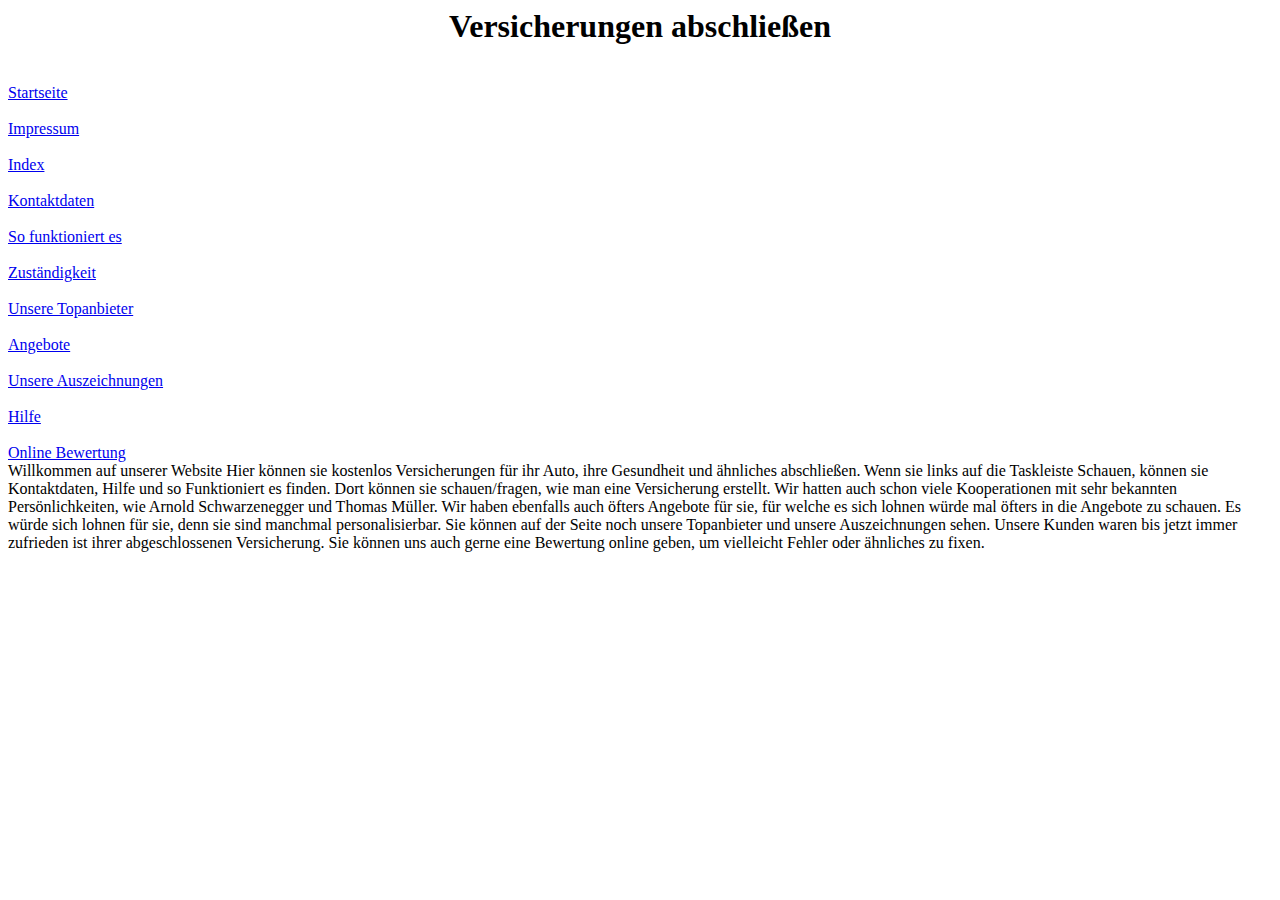
==== index.html @ 1a21d443 "Update index.html" ====
<html>
<head>
<title>Obersberg GmbH</title>
<link href="versuch1.css" rel="stylesheet">
<meta charset="utf-8"> 
</head>
<body>
<center><h1>Versicherungen abschließen</h1></center>
<br><A HREF="obersberg gmbh.html">Startseite</A></br>
<br><A HREF="impressum.html">Impressum</A></br>
<br><A HREF="index.html">Index</A></br>
<br><A HREF="kontaktdaten.html">Kontaktdaten</A></br>
<br><A HREF="sofunktioniertes.html">So funktioniert es</A></br>
<br><A HREF="zuständigkeit.html">Zuständigkeit</A></br>
<br><A HREF="unseretopanbieter.html">Unsere Topanbieter</A></br>
<br><A HREF="angebote.html">Angebote</A></br>
<br><A HREF="unsereauszeichnungen.html">Unsere Auszeichnungen</A></br>
<br><A HREF="hilfe.html">Hilfe</A></br>
<br><A HREF="onlinebewertung.html">Online Bewertung</A></br>
Willkommen auf unserer Website
Hier können sie kostenlos Versicherungen für ihr Auto, ihre Gesundheit und ähnliches abschließen.

Wenn sie links auf die Taskleiste Schauen, können sie Kontaktdaten, Hilfe und so Funktioniert es finden. Dort können sie schauen/fragen, wie man eine Versicherung erstellt.                                 

Wir hatten auch schon viele Kooperationen mit sehr bekannten Persönlichkeiten, wie Arnold Schwarzenegger und Thomas Müller.

Wir haben ebenfalls auch öfters Angebote für sie, für welche es sich lohnen würde mal öfters in die Angebote zu schauen. Es würde sich lohnen für sie, denn sie sind manchmal personalisierbar.

Sie können auf der Seite noch unsere Topanbieter und unsere Auszeichnungen sehen. 

Unsere Kunden waren bis jetzt immer zufrieden ist ihrer abgeschlossenen Versicherung. Sie können uns auch gerne eine Bewertung online geben, um vielleicht Fehler oder ähnliches zu fixen.


</body>
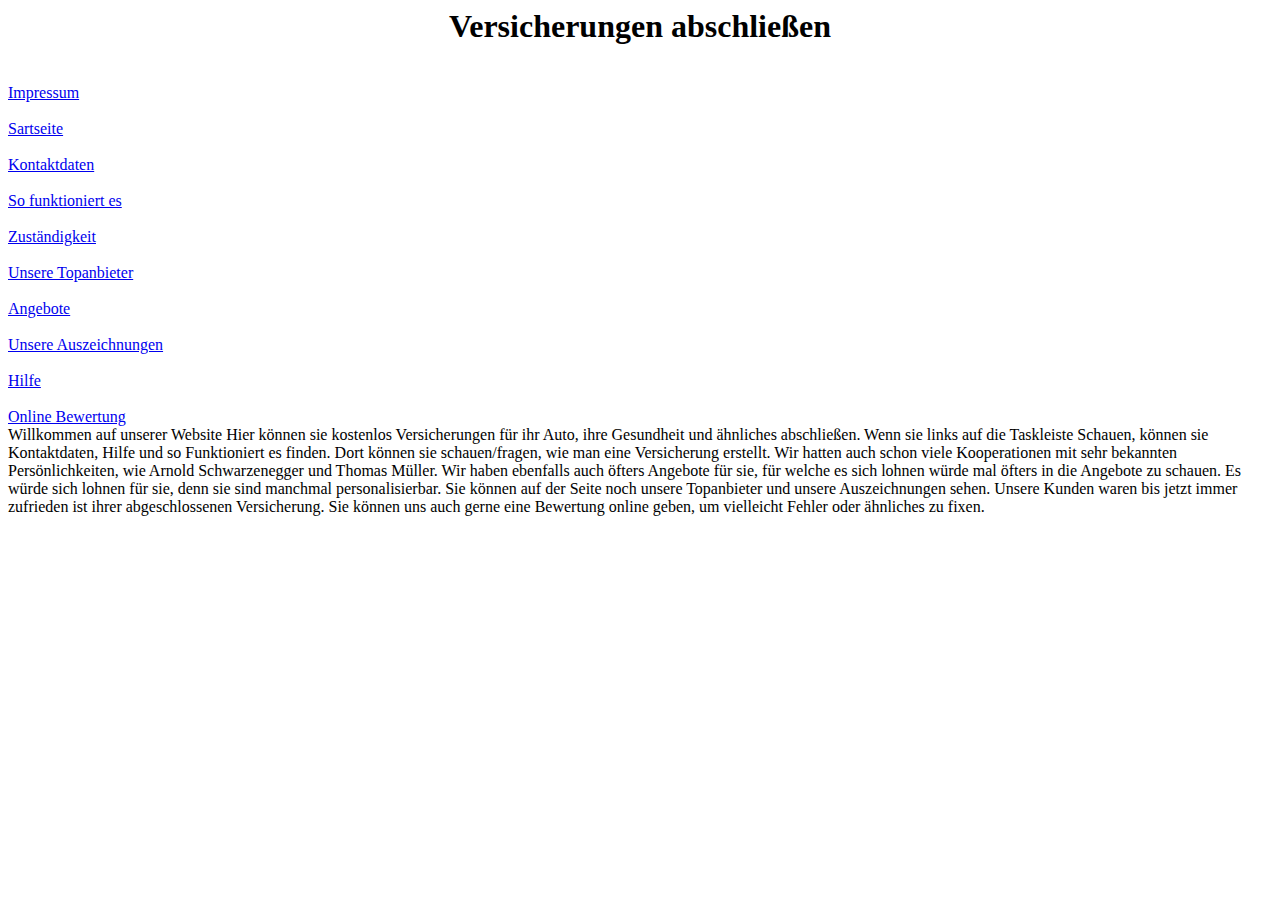
==== commit 22e90a58: "Update index.html" ====
--- a/index.html
+++ b/index.html
@@ -6,9 +6,8 @@
 </head>
 <body>
 <center><h1>Versicherungen abschließen</h1></center>
-<br><A HREF="obersberg gmbh.html">Startseite</A></br>
 <br><A HREF="impressum.html">Impressum</A></br>
-<br><A HREF="index.html">Index</A></br>
+<br><A HREF="index.html">Sartseite</A></br>
 <br><A HREF="kontaktdaten.html">Kontaktdaten</A></br>
 <br><A HREF="sofunktioniertes.html">So funktioniert es</A></br>
 <br><A HREF="zuständigkeit.html">Zuständigkeit</A></br>
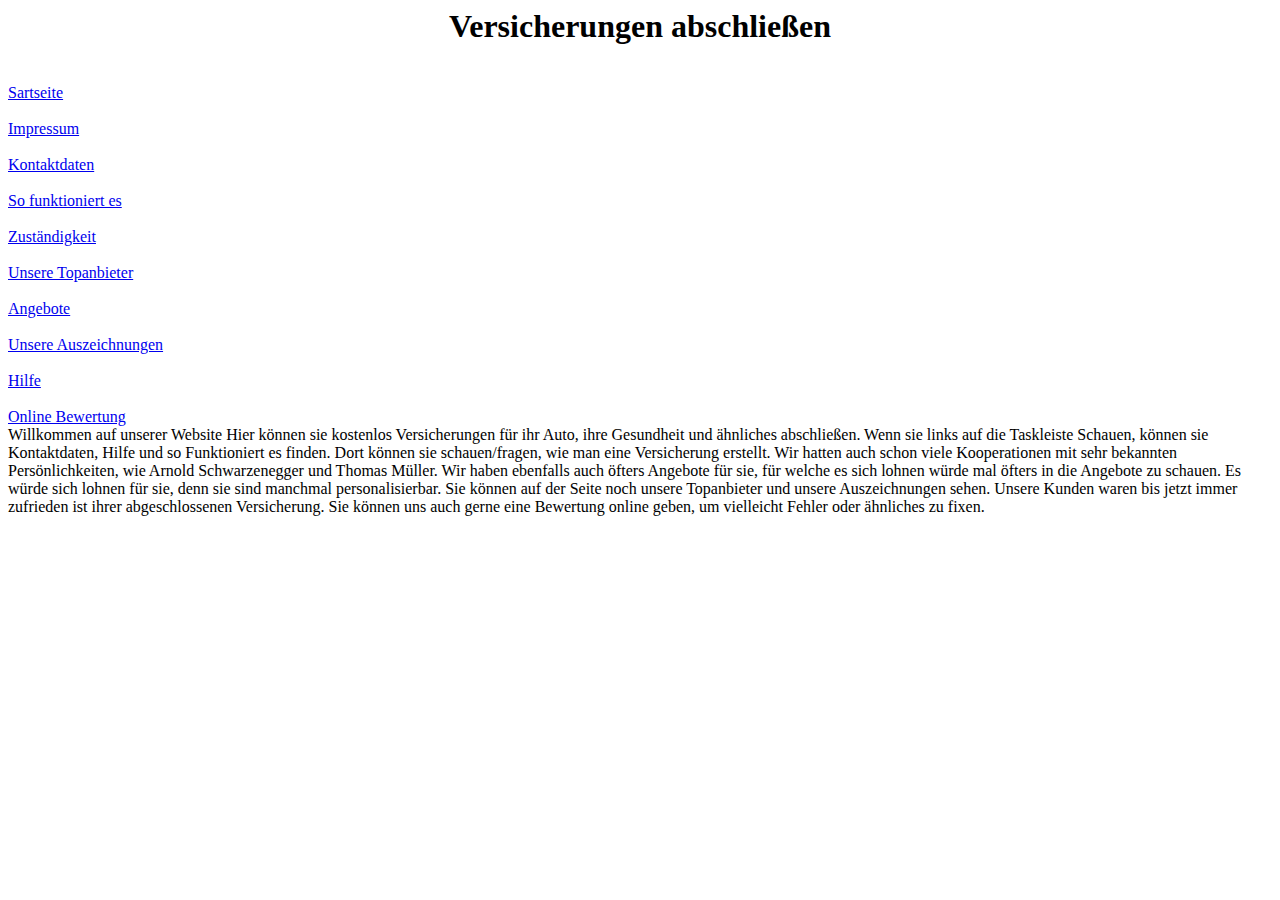
==== commit e2d4b522: "Update index.html" ====
--- a/index.html
+++ b/index.html
@@ -6,8 +6,8 @@
 </head>
 <body>
 <center><h1>Versicherungen abschließen</h1></center>
+<br><A HREF="index.html">Sartseite</A></br>
 <br><A HREF="impressum.html">Impressum</A></br>
-<br><A HREF="index.html">Sartseite</A></br>
 <br><A HREF="kontaktdaten.html">Kontaktdaten</A></br>
 <br><A HREF="sofunktioniertes.html">So funktioniert es</A></br>
 <br><A HREF="zuständigkeit.html">Zuständigkeit</A></br>
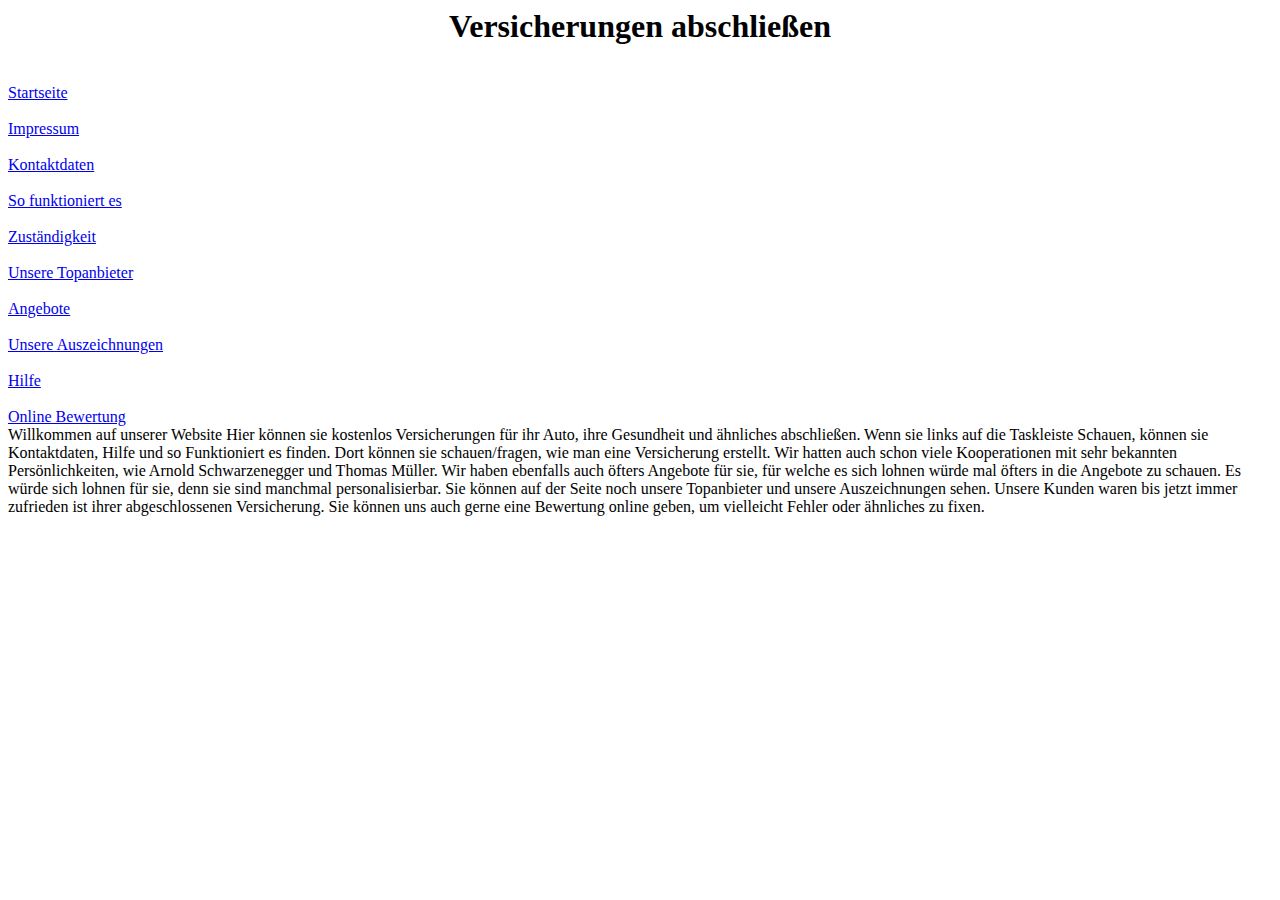
==== commit 5fdb5133: "Update index.html" ====
--- a/index.html
+++ b/index.html
@@ -6,7 +6,7 @@
 </head>
 <body>
 <center><h1>Versicherungen abschließen</h1></center>
-<br><A HREF="index.html">Sartseite</A></br>
+<br><A HREF="index.html">Startseite</A></br>
 <br><A HREF="impressum.html">Impressum</A></br>
 <br><A HREF="kontaktdaten.html">Kontaktdaten</A></br>
 <br><A HREF="sofunktioniertes.html">So funktioniert es</A></br>
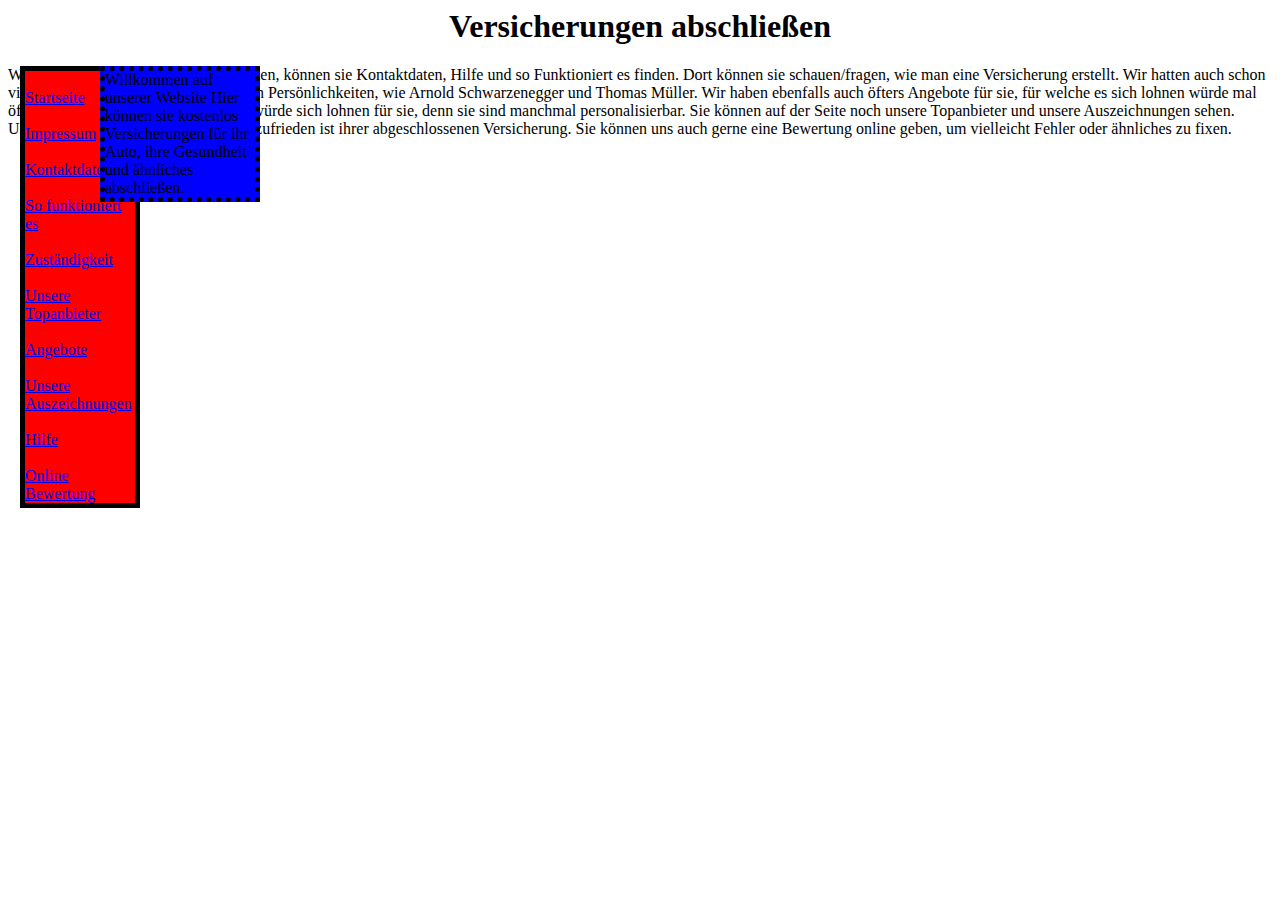
==== commit b867bfe6: "bbbb" ====
--- a/index.html
+++ b/index.html
@@ -1,11 +1,12 @@
 <html>
 <head>
 <title>Obersberg GmbH</title>
-<link href="versuch1.css" rel="stylesheet">
+<link href="Versuch1.css" rel="stylesheet">
 <meta charset="utf-8"> 
 </head>
 <body>
 <center><h1>Versicherungen abschließen</h1></center>
+<div class="test">
 <br><A HREF="index.html">Startseite</A></br>
 <br><A HREF="impressum.html">Impressum</A></br>
 <br><A HREF="kontaktdaten.html">Kontaktdaten</A></br>
@@ -16,8 +17,12 @@
 <br><A HREF="unsereauszeichnungen.html">Unsere Auszeichnungen</A></br>
 <br><A HREF="hilfe.html">Hilfe</A></br>
 <br><A HREF="onlinebewertung.html">Online Bewertung</A></br>
+</div>
+<div class="tester">
 Willkommen auf unserer Website
 Hier können sie kostenlos Versicherungen für ihr Auto, ihre Gesundheit und ähnliches abschließen.
+</div>
+
 
 Wenn sie links auf die Taskleiste Schauen, können sie Kontaktdaten, Hilfe und so Funktioniert es finden. Dort können sie schauen/fragen, wie man eine Versicherung erstellt.                                 
 
--- a/Versuch1.css
+++ b/Versuch1.css
@@ -0,0 +1,15 @@
+.test{
+position: absolute;
+width:110px;
+left: 20px;
+border: black solid 5px;
+background-color: red;
+}
+
+.tester{
+	position: absolute;
+	width: 150px;
+	left: 100px;
+	border: black dotted 5px;
+	background-color: blue;
+}
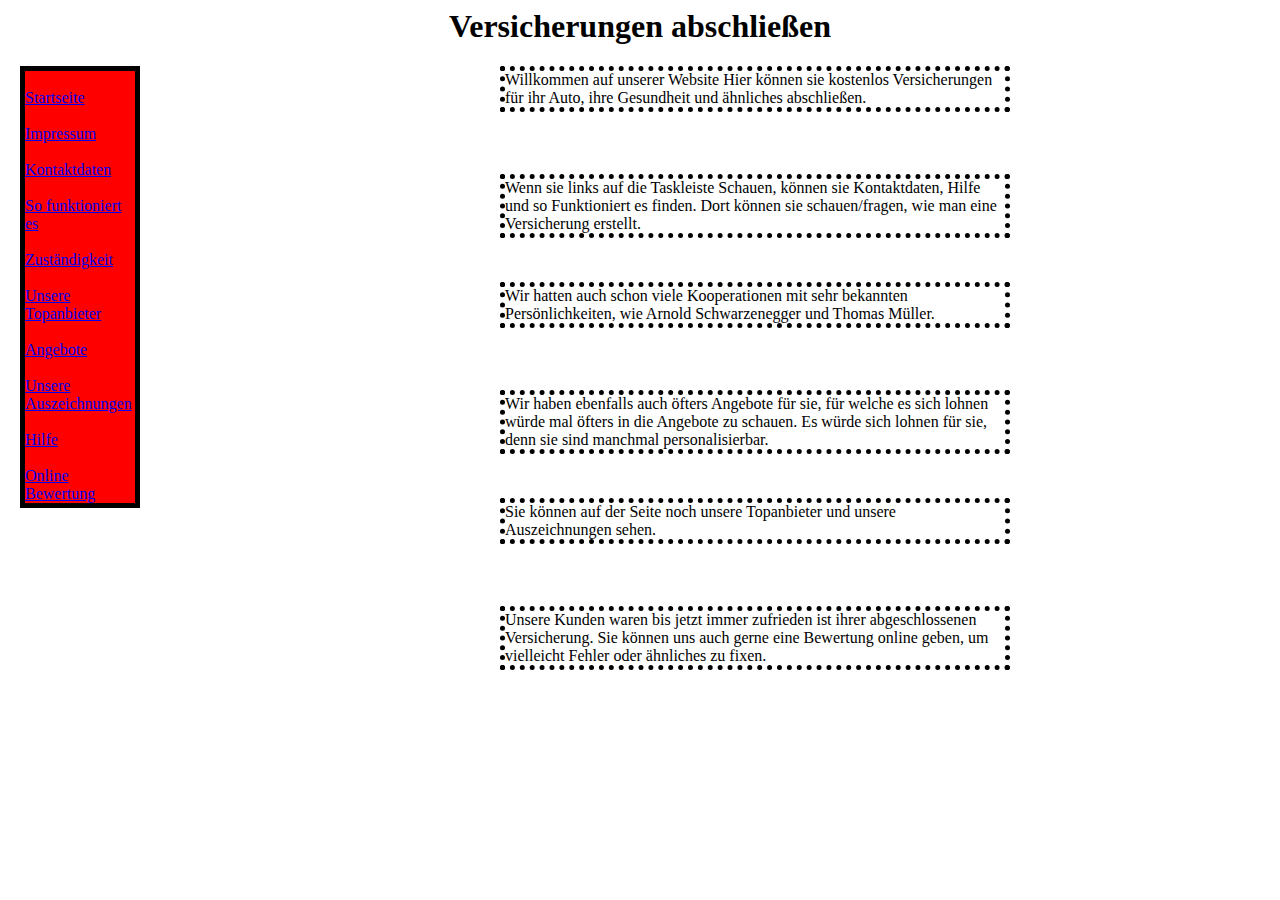
==== commit de4fa3d2: "summery" ====
--- a/index.html
+++ b/index.html
@@ -22,17 +22,47 @@
 Willkommen auf unserer Website
 Hier können sie kostenlos Versicherungen für ihr Auto, ihre Gesundheit und ähnliches abschließen.
 </div>
-
-
+<div class="picture">
+<br>
+<br>
+<br>
+<br>
+<br>
+<br><div class="testung">
 Wenn sie links auf die Taskleiste Schauen, können sie Kontaktdaten, Hilfe und so Funktioniert es finden. Dort können sie schauen/fragen, wie man eine Versicherung erstellt.                                 
-
+</div>
+<br>
+<br>
+<br>
+<br>
+<br>
+<br><div class="Punkt">
 Wir hatten auch schon viele Kooperationen mit sehr bekannten Persönlichkeiten, wie Arnold Schwarzenegger und Thomas Müller.
-
+</div>
+<br>
+<br>
+<br>
+<br>
+<br>
+<br><div class="Komma">
 Wir haben ebenfalls auch öfters Angebote für sie, für welche es sich lohnen würde mal öfters in die Angebote zu schauen. Es würde sich lohnen für sie, denn sie sind manchmal personalisierbar.
-
+</div>
+<br>
+<br>
+<br>
+<br>
+<br>
+<br><div class="Doppel">
 Sie können auf der Seite noch unsere Topanbieter und unsere Auszeichnungen sehen. 
-
+</div>
+<br>
+<br>
+<br>
+<br>
+<br>
+<br><div class="Doppelpunkt">
 Unsere Kunden waren bis jetzt immer zufrieden ist ihrer abgeschlossenen Versicherung. Sie können uns auch gerne eine Bewertung online geben, um vielleicht Fehler oder ähnliches zu fixen.
+</div>
 
 
 </body>--- a/Versuch1.css
+++ b/Versuch1.css
@@ -8,8 +8,52 @@
 
 .tester{
 	position: absolute;
-	width: 150px;
-	left: 100px;
+	width: 500px;
+	left: 500px;
 	border: black dotted 5px;
-	background-color: blue;
+	background-color: white;
 }
+
+
+.testung{
+	position: absolute;
+	width: 500px;
+	left: 500px;
+	border: black dotted 5px;
+	background-color: white;
+}
+
+.Punkt{
+	position: absolute;
+	width: 500px;
+	left: 500px;
+	border: black dotted 5px;
+	background-color: white;
+}
+
+.Komma{
+	position: absolute;
+	width: 500px;
+	left: 500px;
+	border: black dotted 5px;
+	background-color: white;
+}
+
+.Doppel{
+	position: absolute;
+	width: 500px;
+	left: 500px;
+	border: black dotted 5px;
+	background-color: white;
+}
+
+.Doppelpunkt{
+	position: absolute;
+	width: 500px;
+	left: 500px;
+	border: black dotted 5px;
+	background-color: white;
+}
+
+.picture{
+	background-image: url(Bild1.jpg.);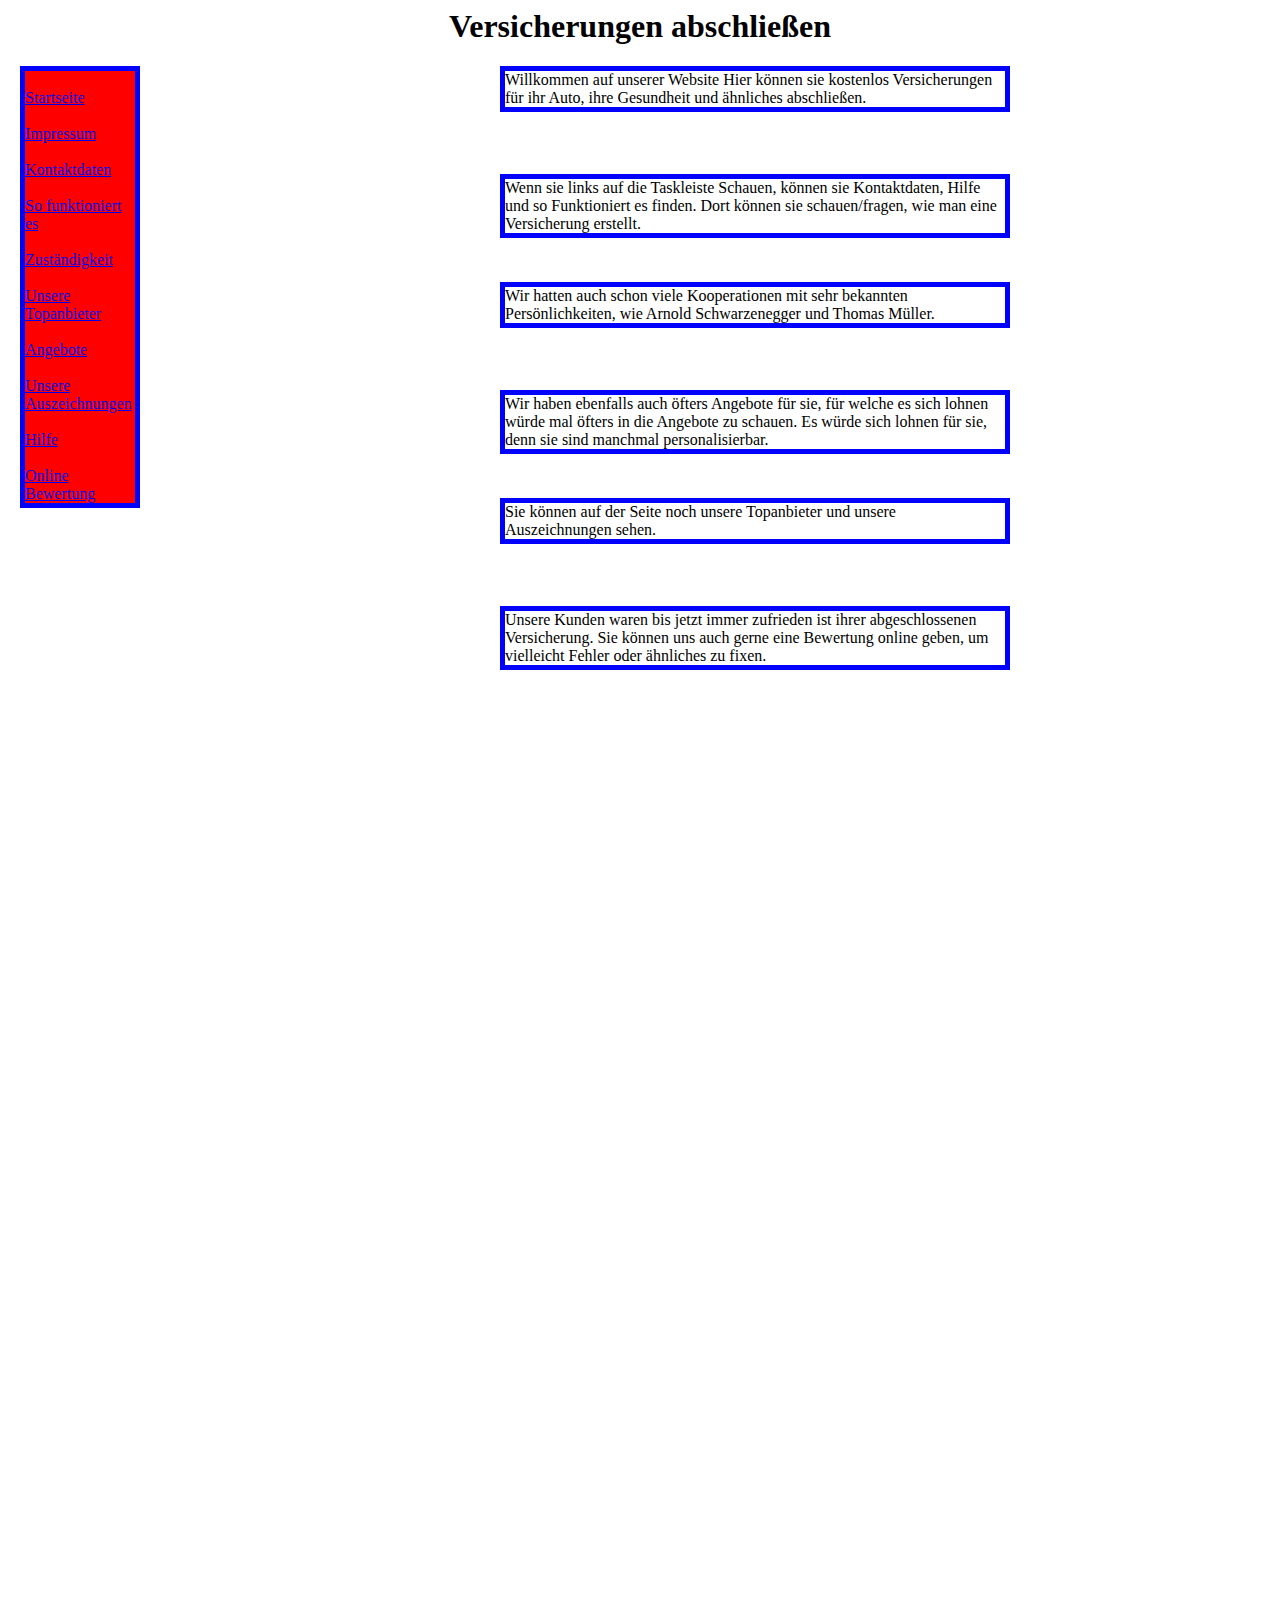
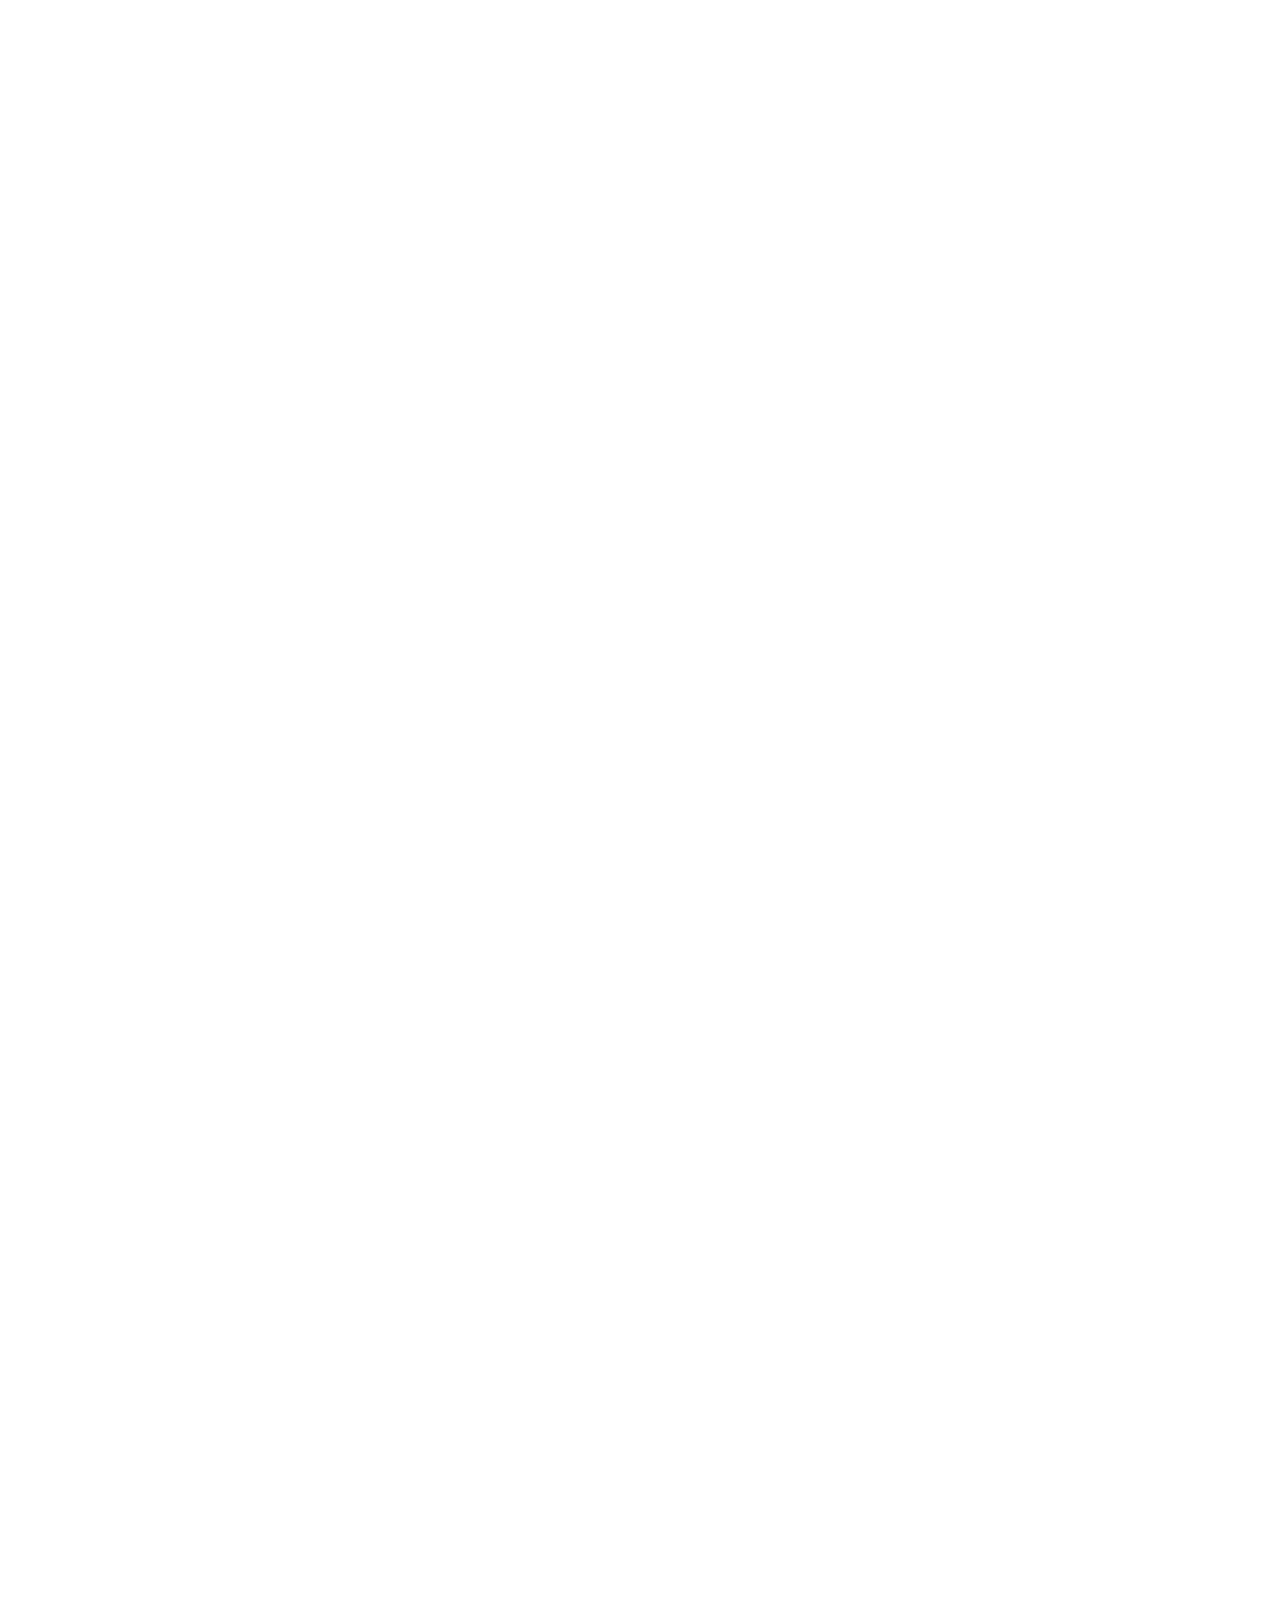
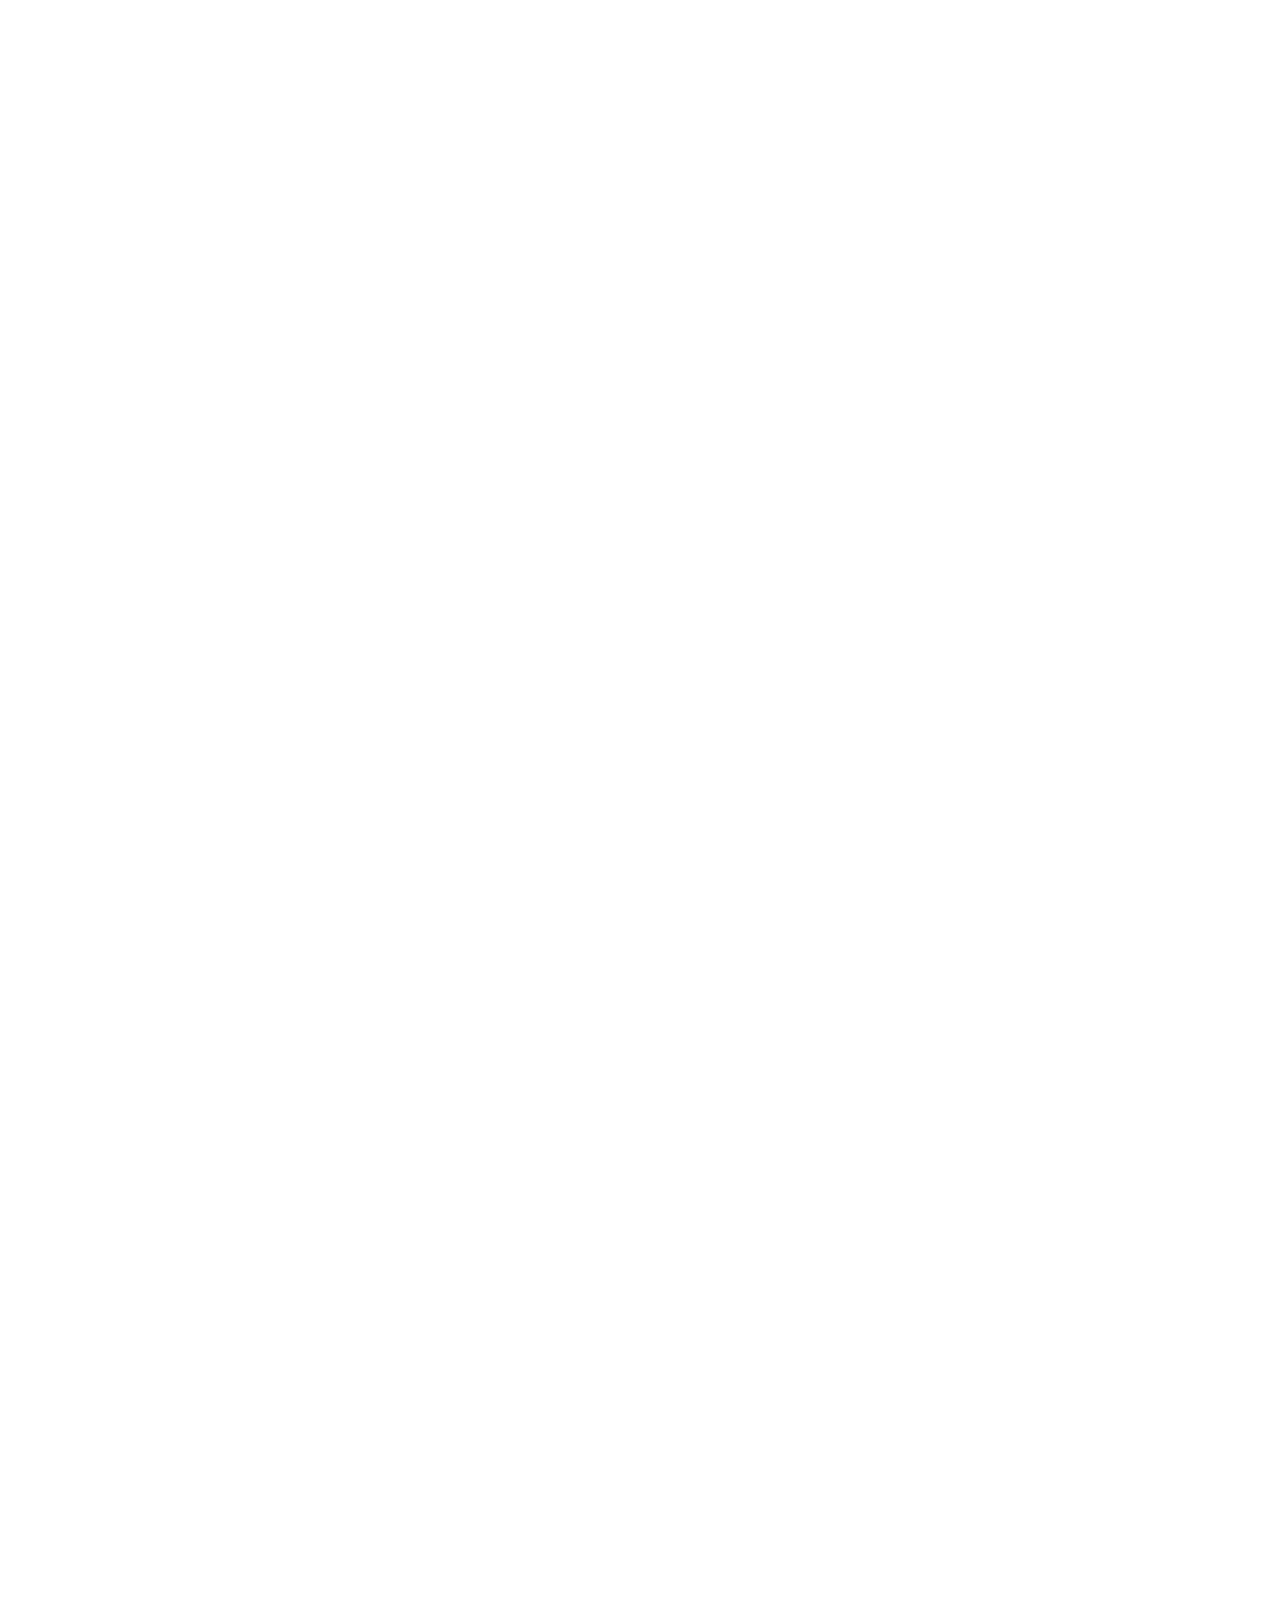
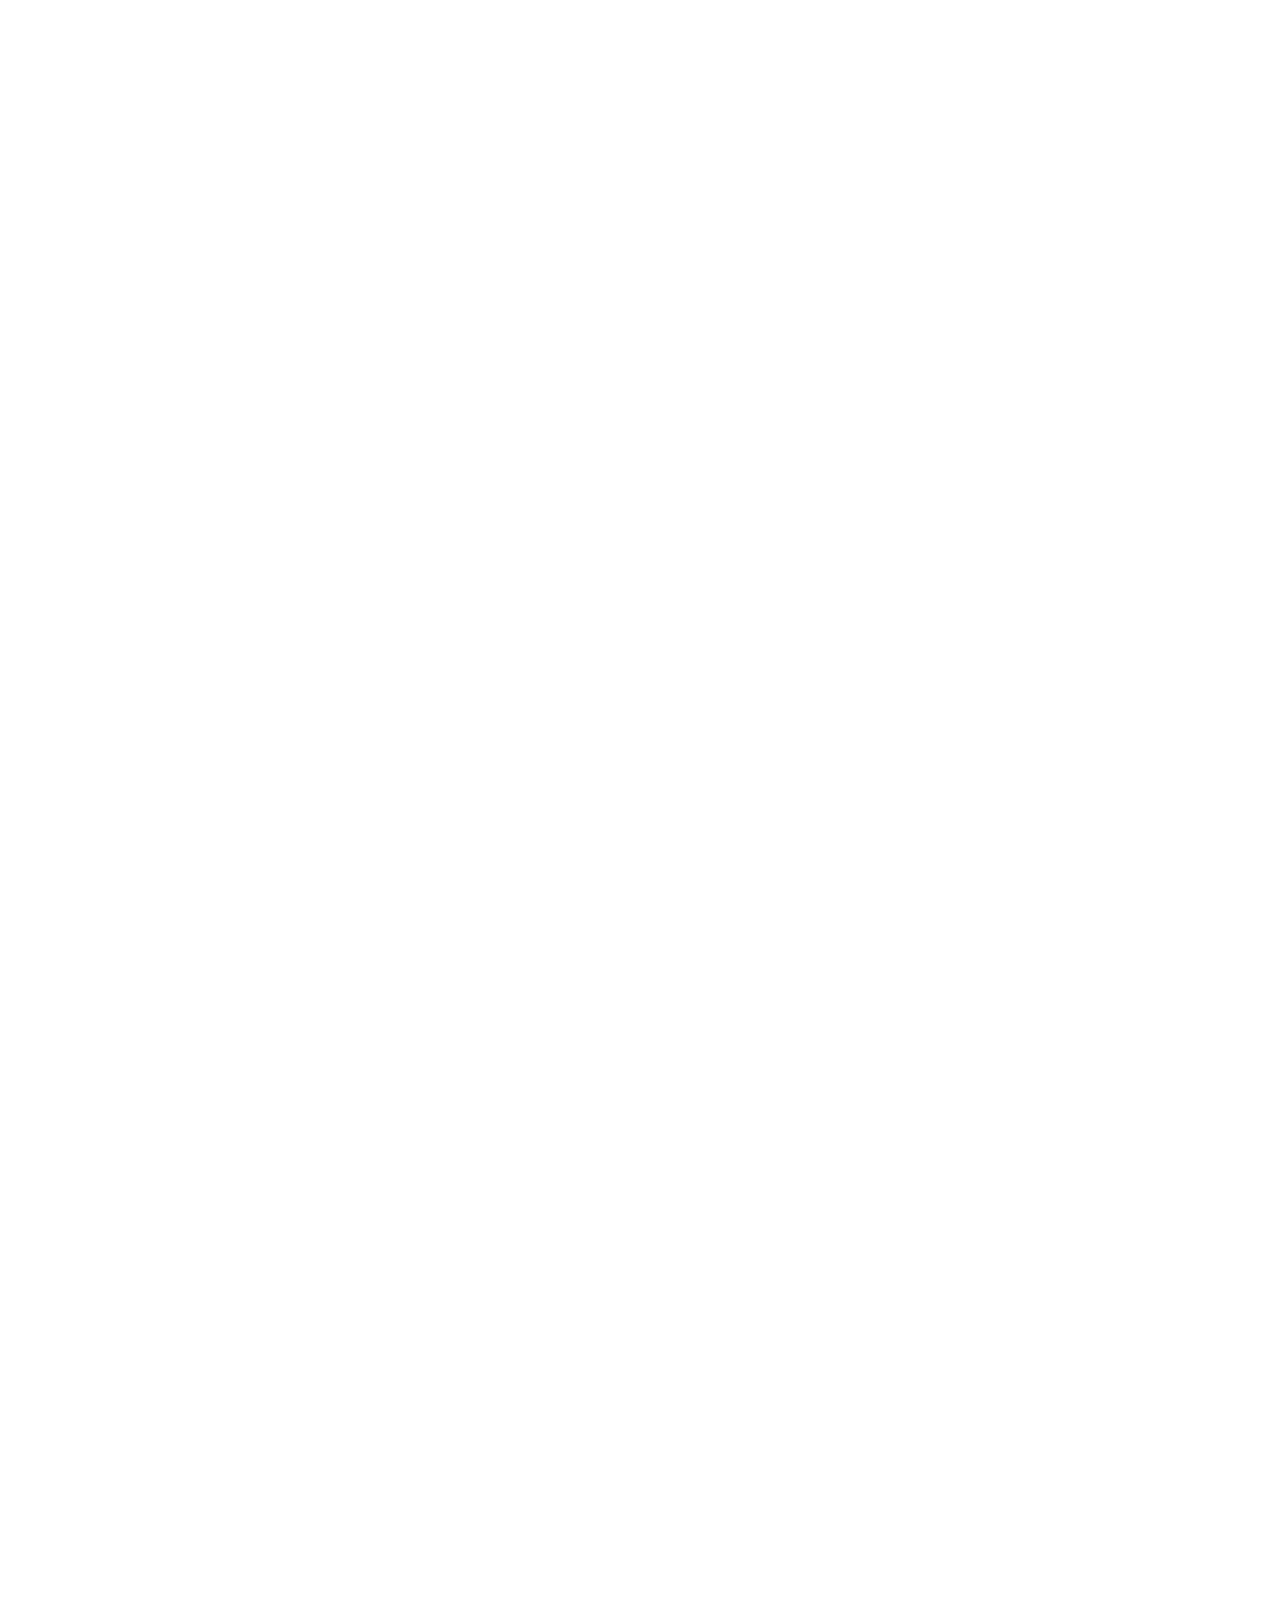
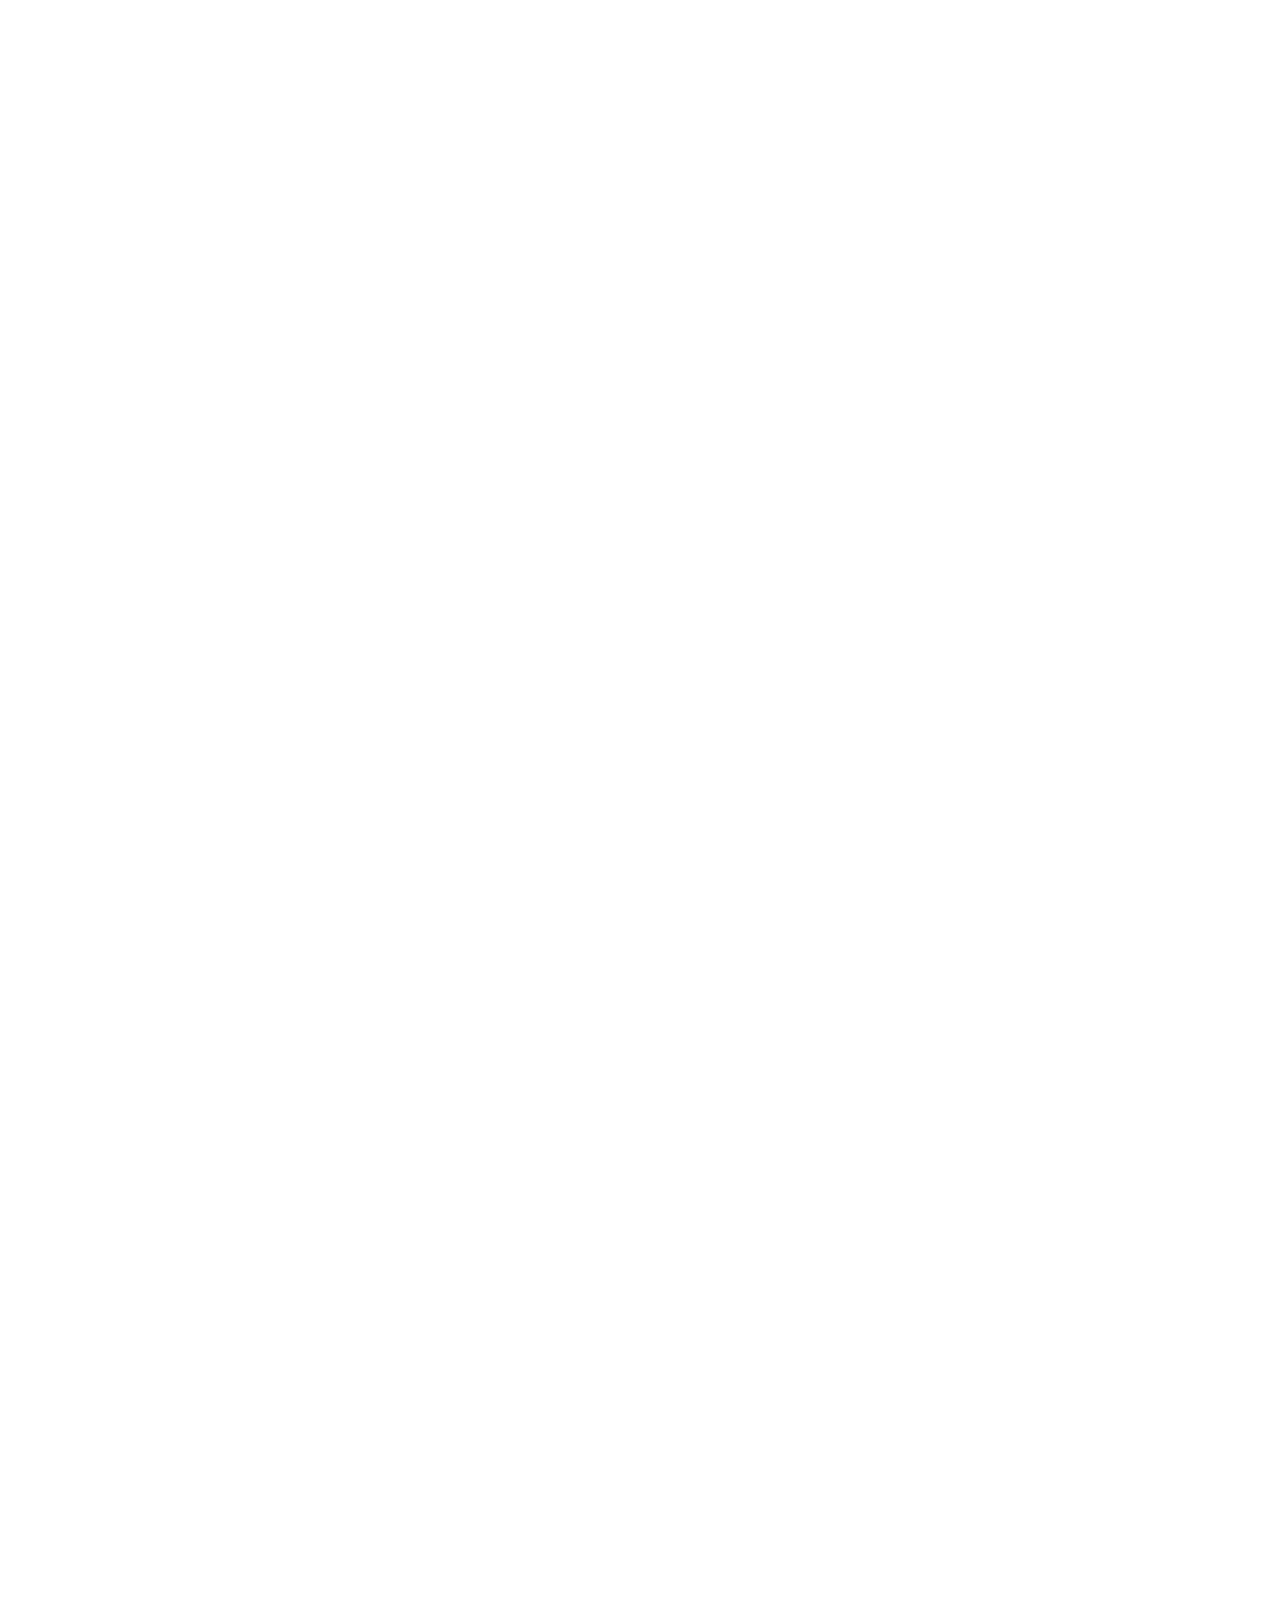
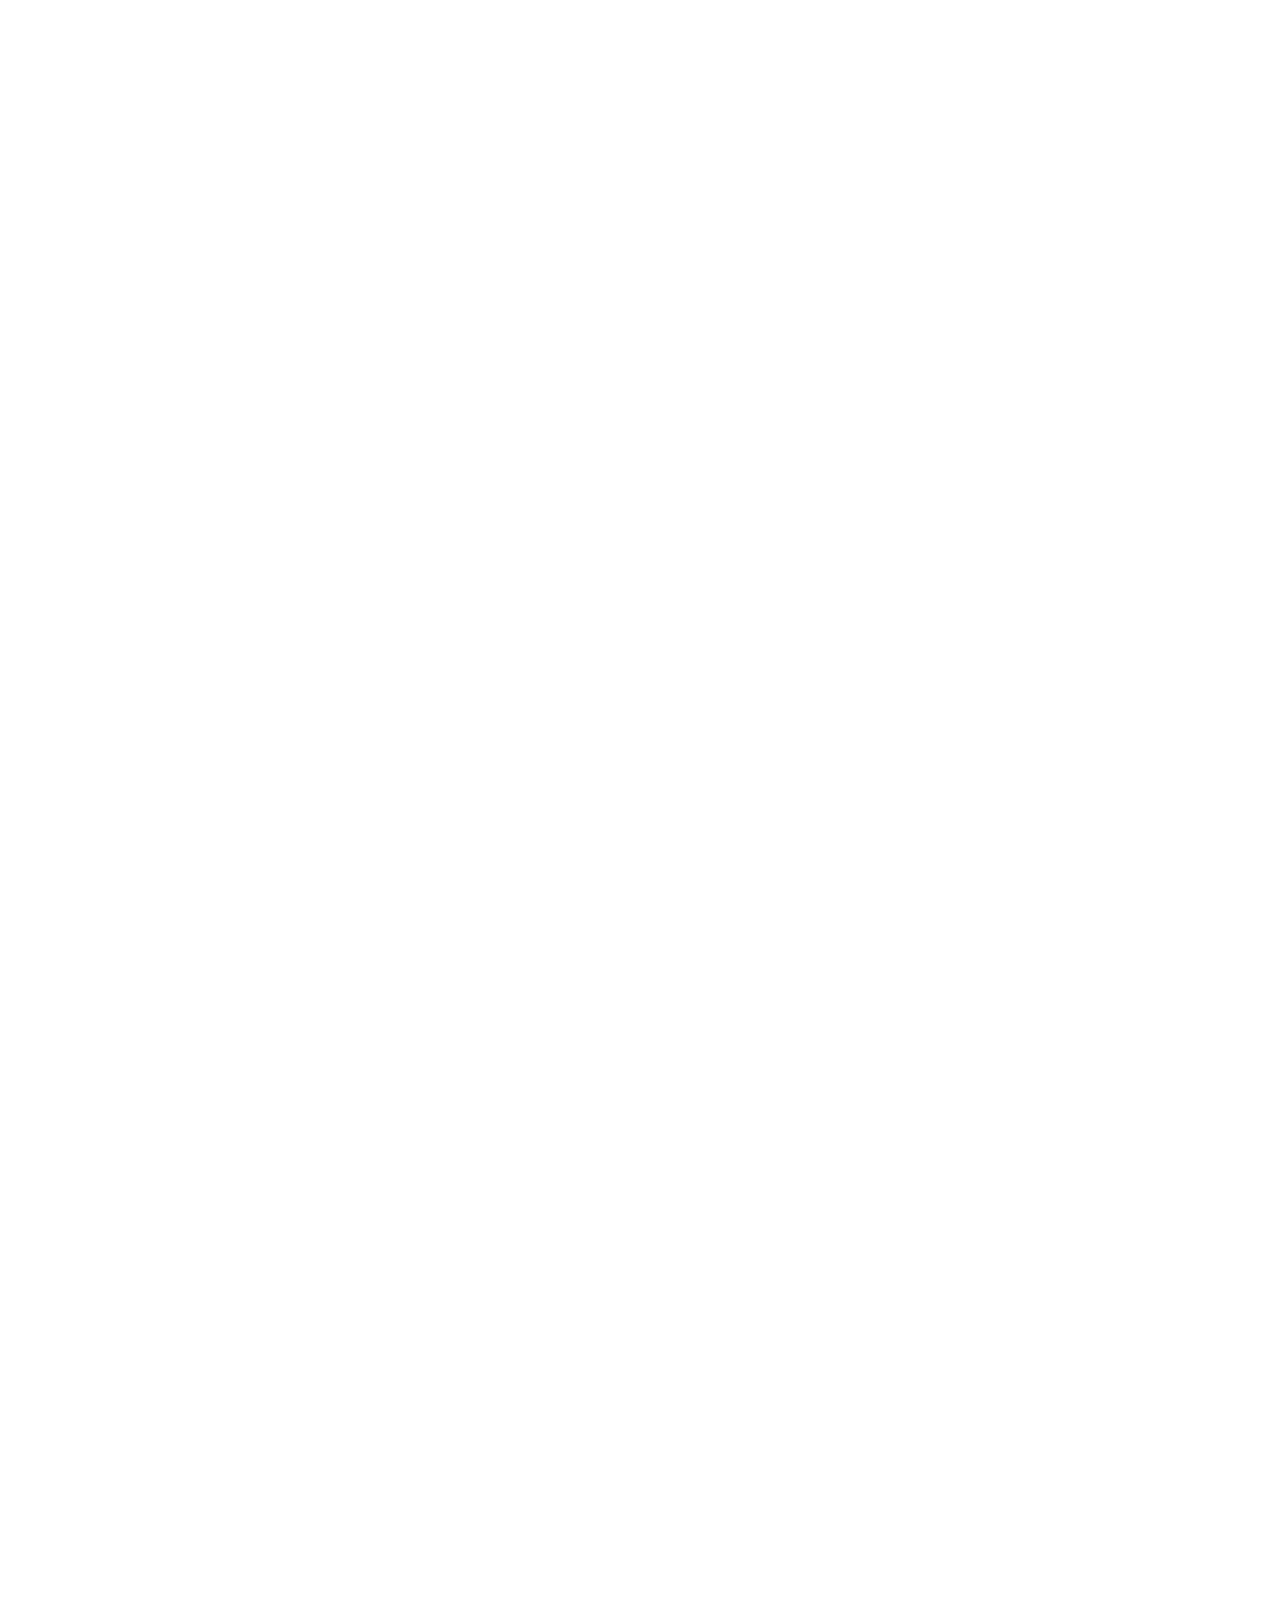
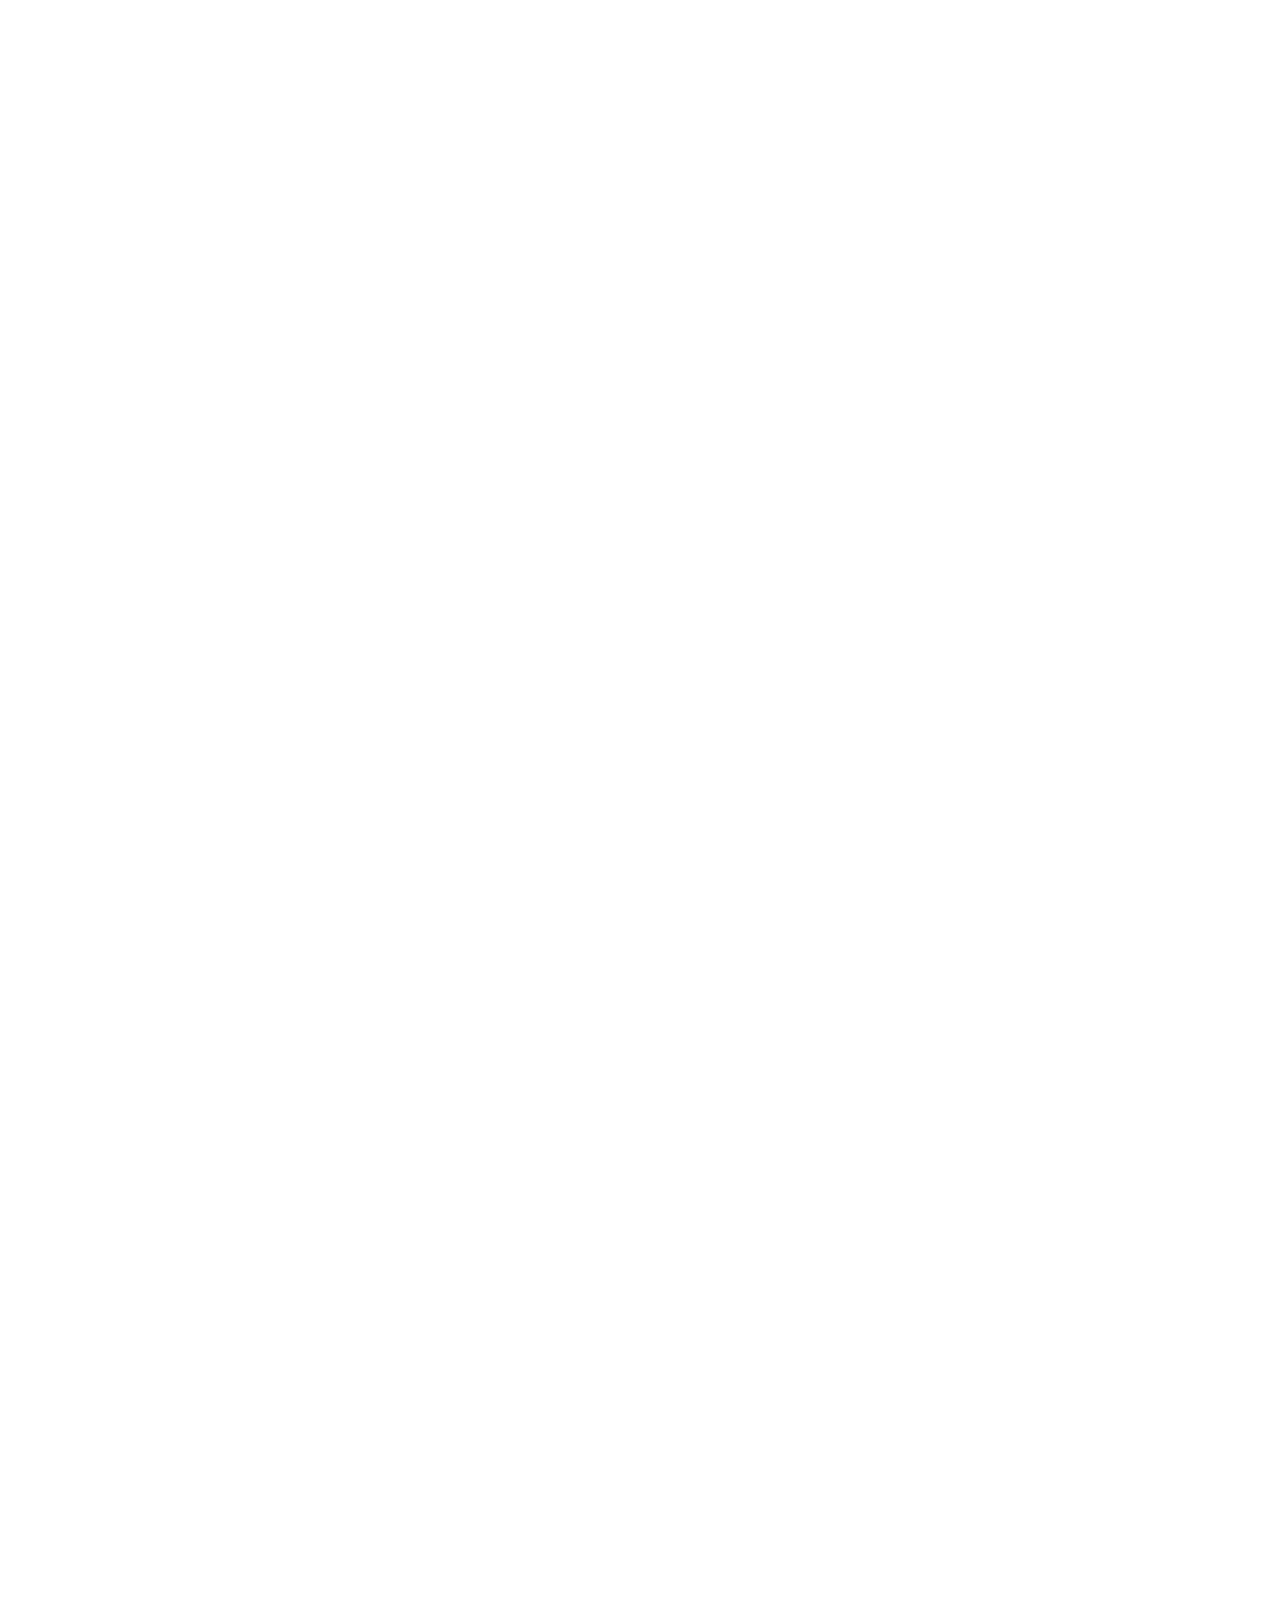
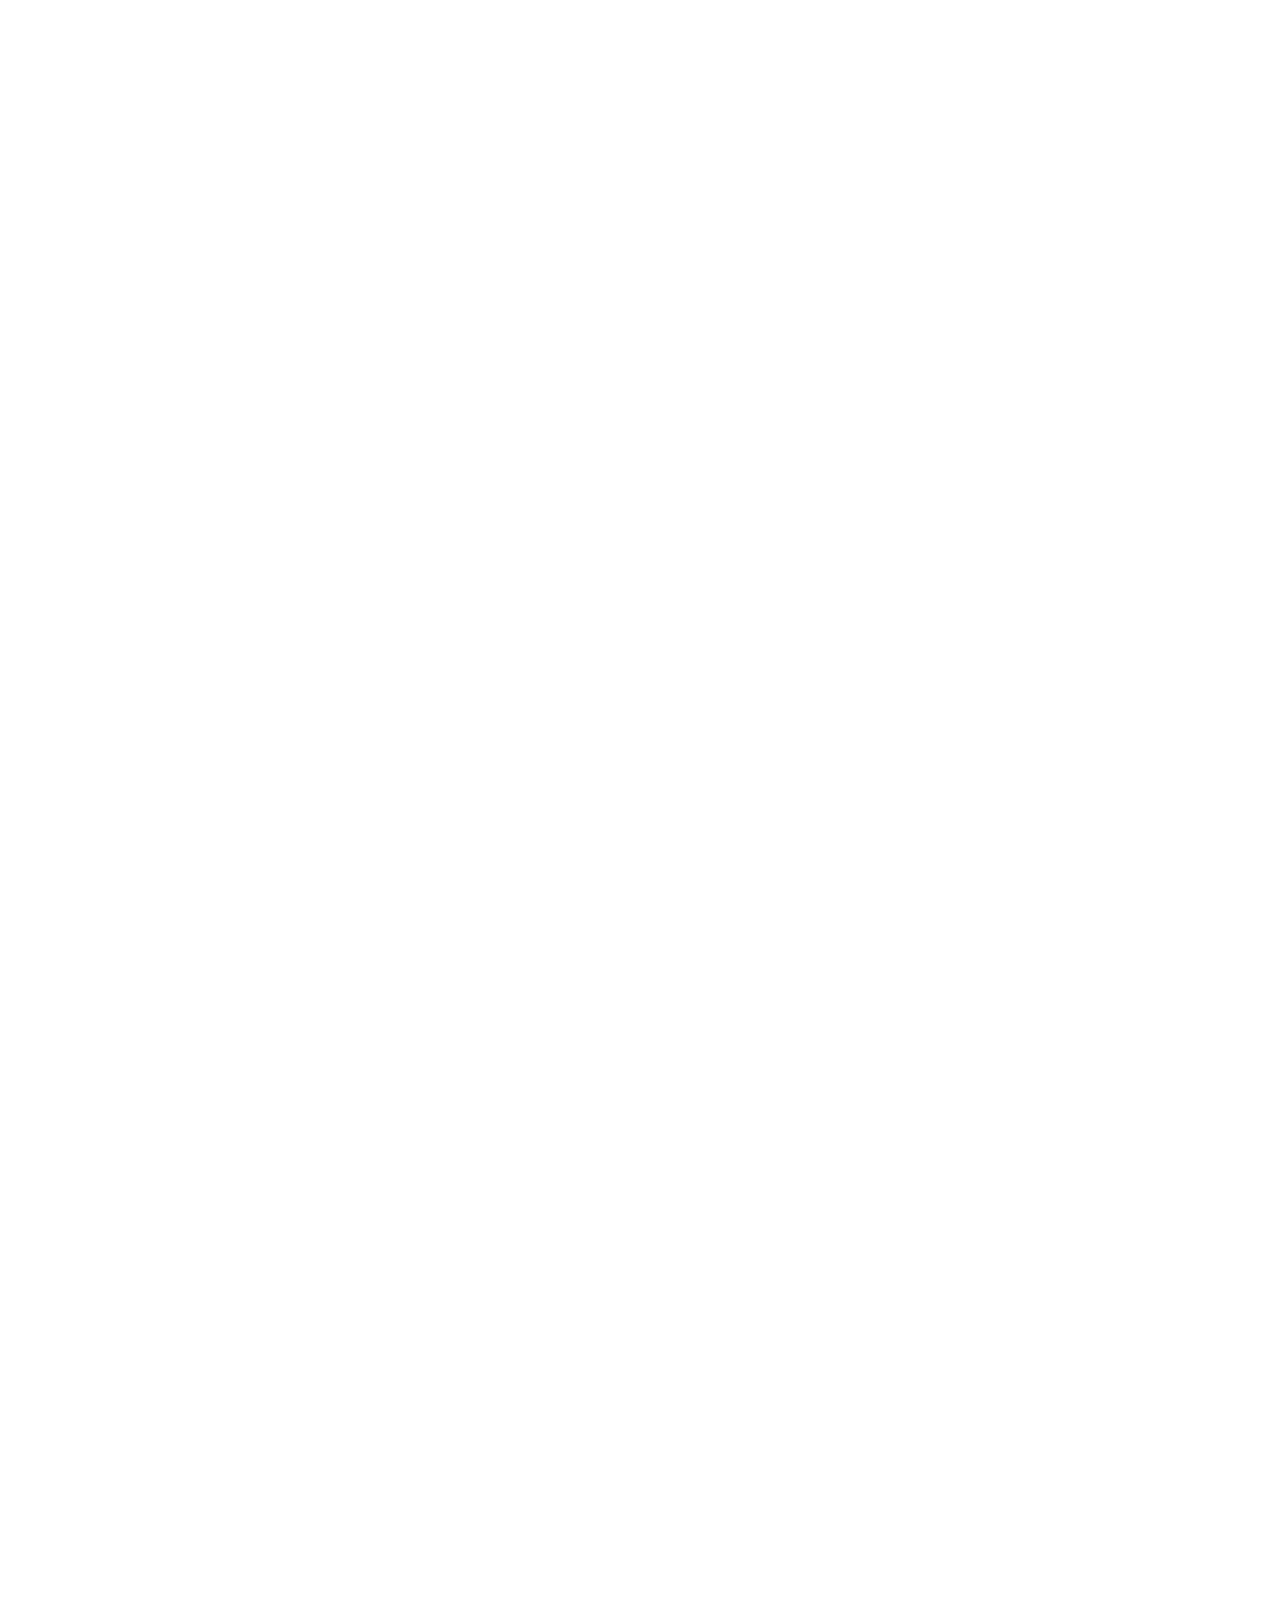
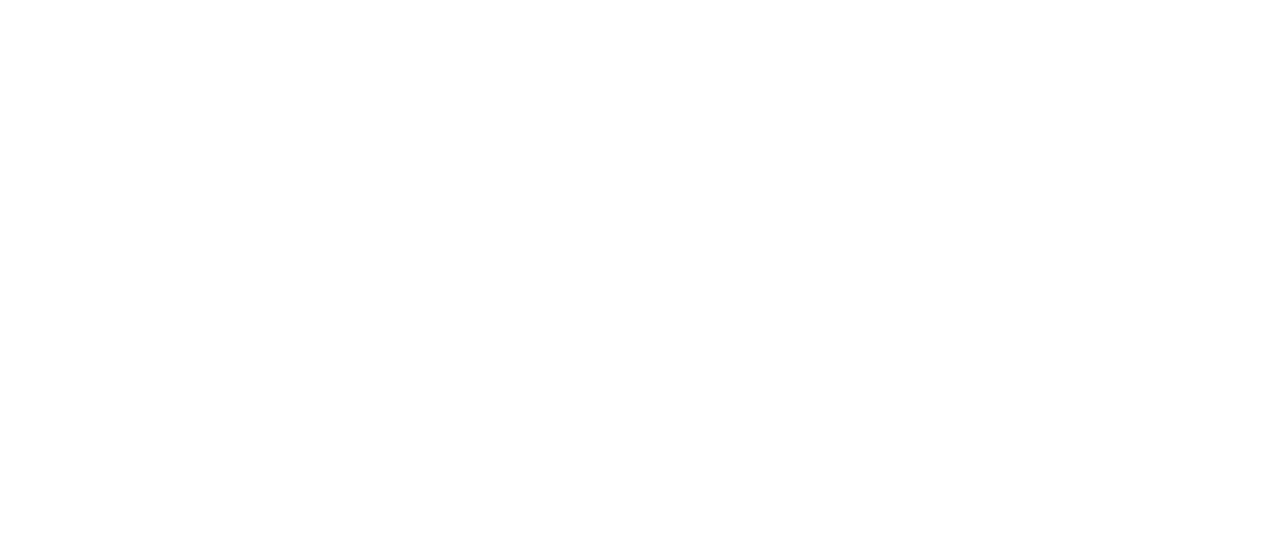
==== commit b3274f28: "tg" ====
--- a/index.html
+++ b/index.html
@@ -49,6 +49,7 @@
 </div>
 <br>
 <br>
+<div class="bild">
 <br>
 <br>
 <br>
--- a/Versuch1.css
+++ b/Versuch1.css
@@ -2,7 +2,7 @@
 position: absolute;
 width:110px;
 left: 20px;
-border: black solid 5px;
+border: blue solid 5px;
 background-color: red;
 }
 
@@ -10,7 +10,7 @@
 	position: absolute;
 	width: 500px;
 	left: 500px;
-	border: black dotted 5px;
+	border: blue solid 5px;
 	background-color: white;
 }
 
@@ -19,7 +19,7 @@
 	position: absolute;
 	width: 500px;
 	left: 500px;
-	border: black dotted 5px;
+	border: blue solid 5px;
 	background-color: white;
 }
 
@@ -27,7 +27,7 @@
 	position: absolute;
 	width: 500px;
 	left: 500px;
-	border: black dotted 5px;
+	border: blue solid 5px;
 	background-color: white;
 }
 
@@ -35,7 +35,7 @@
 	position: absolute;
 	width: 500px;
 	left: 500px;
-	border: black dotted 5px;
+	border: blue solid 5px;
 	background-color: white;
 }
 
@@ -43,7 +43,7 @@
 	position: absolute;
 	width: 500px;
 	left: 500px;
-	border: black dotted 5px;
+	border: blue solid 5px;
 	background-color: white;
 }
 
@@ -51,9 +51,13 @@
 	position: absolute;
 	width: 500px;
 	left: 500px;
-	border: black dotted 5px;
+	border: blue solid 5px;
 	background-color: white;
 }
 
 .picture{
-	background-image: url(Bild1.jpg.);+	background-image: url(Bild1.jpg.) ;
+	height: 1500%;
+	width: 150%;
+	
+}